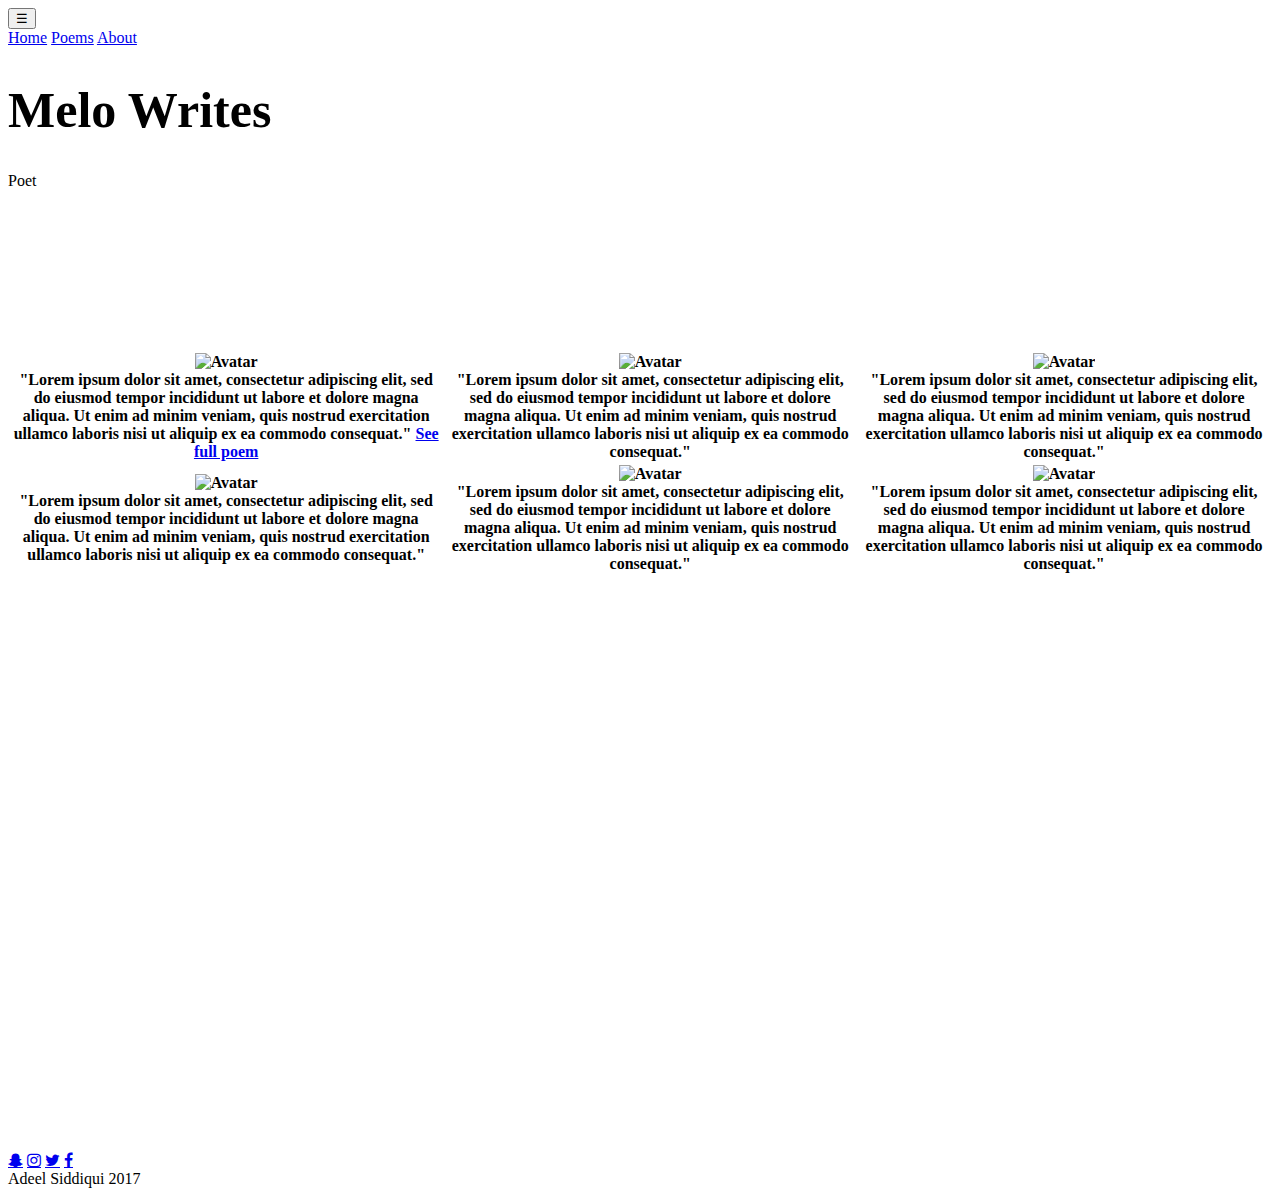
==== index.html @ 7c759945 "Web Up" ====
<!DOCTYPE html>

<html>

<head>

<title>Melo Writes</title>

<link href="https://fonts.googleapis.com/css?family=Open+Sans+Condensed:300|Raleway" rel="stylesheet" type="text/css">

<script type="text/javascript" src="..\Mohammad Majid\index.js"></script>

<link rel="stylesheet" href="https://cdnjs.cloudflare.com/ajax/libs/font-awesome/4.7.0/css/font-awesome.min.css">

<link href="..\Mohammad Majid\index.css" type="text/css" rel="stylesheet">

</head>

<body>

<header>
   <div class="dropdown">
    <button class="dropbtn">&#9776;</button>
    <div class="dropdown-content">
    <a href="..\Mohammad Majid\index.html">Home</a>
    <a href="..\Mohammad Majid\Poems\poems.html">Poems</a>
    <a href="..\Mohammad Majid\Contact\contact.html">About</a>
    </div>
   </div> 
</header>

<div class="hero">
  <div class="heroText">
    
    <h1 style="font-size:50px">Melo Writes</h1>
    
    <p>Poet</p>
    
   </div>
  </div>
</div>

<br>
<br>
<br>
<br>
<br>
<br>
<br>
<br>



 <table class="centerTable">
 
   <tr>
    
     <th>
     <div class="container">
     <img src="http://placehold.it/400x300" alt="Avatar" class="image">
     <div class="overlay">
     <div class="text">"Lorem ipsum dolor sit amet, consectetur adipiscing elit, sed do eiusmod tempor incididunt ut labore et dolore magna aliqua. Ut enim ad minim veniam, quis nostrud exercitation ullamco laboris nisi ut aliquip ex ea commodo consequat."
     <a href="..\Mohammad Majid\Poems\poems.html" class="button buttonOn">See full poem</a>

     </div>
     </div>
     </div>	
     </th>

     <th>
     <div class="container">
     <img src="http://placehold.it/400x300" alt="Avatar" class="image">
     <div class="overlay">
     <div class="text">"Lorem ipsum dolor sit amet, consectetur adipiscing elit, sed do eiusmod tempor incididunt ut labore et dolore magna aliqua. Ut enim ad minim veniam, quis nostrud exercitation ullamco laboris nisi ut aliquip ex ea commodo consequat."</div>
     </div>
     </div>		
     </th>

     <th>
     <div class="container">
     <img src="http://placehold.it/400x300" alt="Avatar" class="image">
     <div class="overlay">
     <div class="text">"Lorem ipsum dolor sit amet, consectetur adipiscing elit, sed do eiusmod tempor incididunt ut labore et dolore magna aliqua. Ut enim ad minim veniam, quis nostrud exercitation ullamco laboris nisi ut aliquip ex ea commodo consequat."</div>
     </div>
     </div>		
     </th>

   </tr>
   <tr>

     <th>
     <div class="container">
     <img src="http://placehold.it/400x300" alt="Avatar" class="image">
     <div class="overlay">
     <div class="text">"Lorem ipsum dolor sit amet, consectetur adipiscing elit, sed do eiusmod tempor incididunt ut labore et dolore magna aliqua. Ut enim ad minim veniam, quis nostrud exercitation ullamco laboris nisi ut aliquip ex ea commodo consequat."</div>
     </div>
     </div>	
     </th>

     <th>
     <div class="container">
     <img src="http://placehold.it/400x300" alt="Avatar" class="image">
     <div class="overlay">
     <div class="text">"Lorem ipsum dolor sit amet, consectetur adipiscing elit, sed do eiusmod tempor incididunt ut labore et dolore magna aliqua. Ut enim ad minim veniam, quis nostrud exercitation ullamco laboris nisi ut aliquip ex ea commodo consequat."</div>
     </div>
     </div>		
     </th>

     <th>
     <div class="container">
     <img src="http://placehold.it/400x300" alt="Avatar" class="image">
     <div class="overlay">
     <div class="text">"Lorem ipsum dolor sit amet, consectetur adipiscing elit, sed do eiusmod tempor incididunt ut labore et dolore magna aliqua. Ut enim ad minim veniam, quis nostrud exercitation ullamco laboris nisi ut aliquip ex ea commodo consequat."</div>
     </div>
     </div>		
     </th>

   </tr>

 </table>


<br>
<br>
<br>
<br>
<br>
<br>
<br>
<br>
<br>
<br>
<br>
<br>
<br>
<br>
<br>
<br>
<br>
<br>
<br>
<br>
<br>
<br>
<br>
<br>
<br>
<br>
<br>
<br>
<br>
<br>
<br>
<br>

<div class="footer">
 <a href="https://www.snapchat.com/add/m.majid17" class="fa fa-snapchat-ghost"></a> 
 <a href="https://www.instagram.com/majid1.7/?hl=en" class="fa fa-instagram"></a>
 <a href="https://twitter.com/melomajid17" class="fa fa-twitter"></a>
 <a href="https://www.facebook.com/mohammed.majid.5264" class="fa fa-facebook"></a>

 <div class="footerText">Adeel Siddiqui 2017</div>
</div>

</body>

</html>
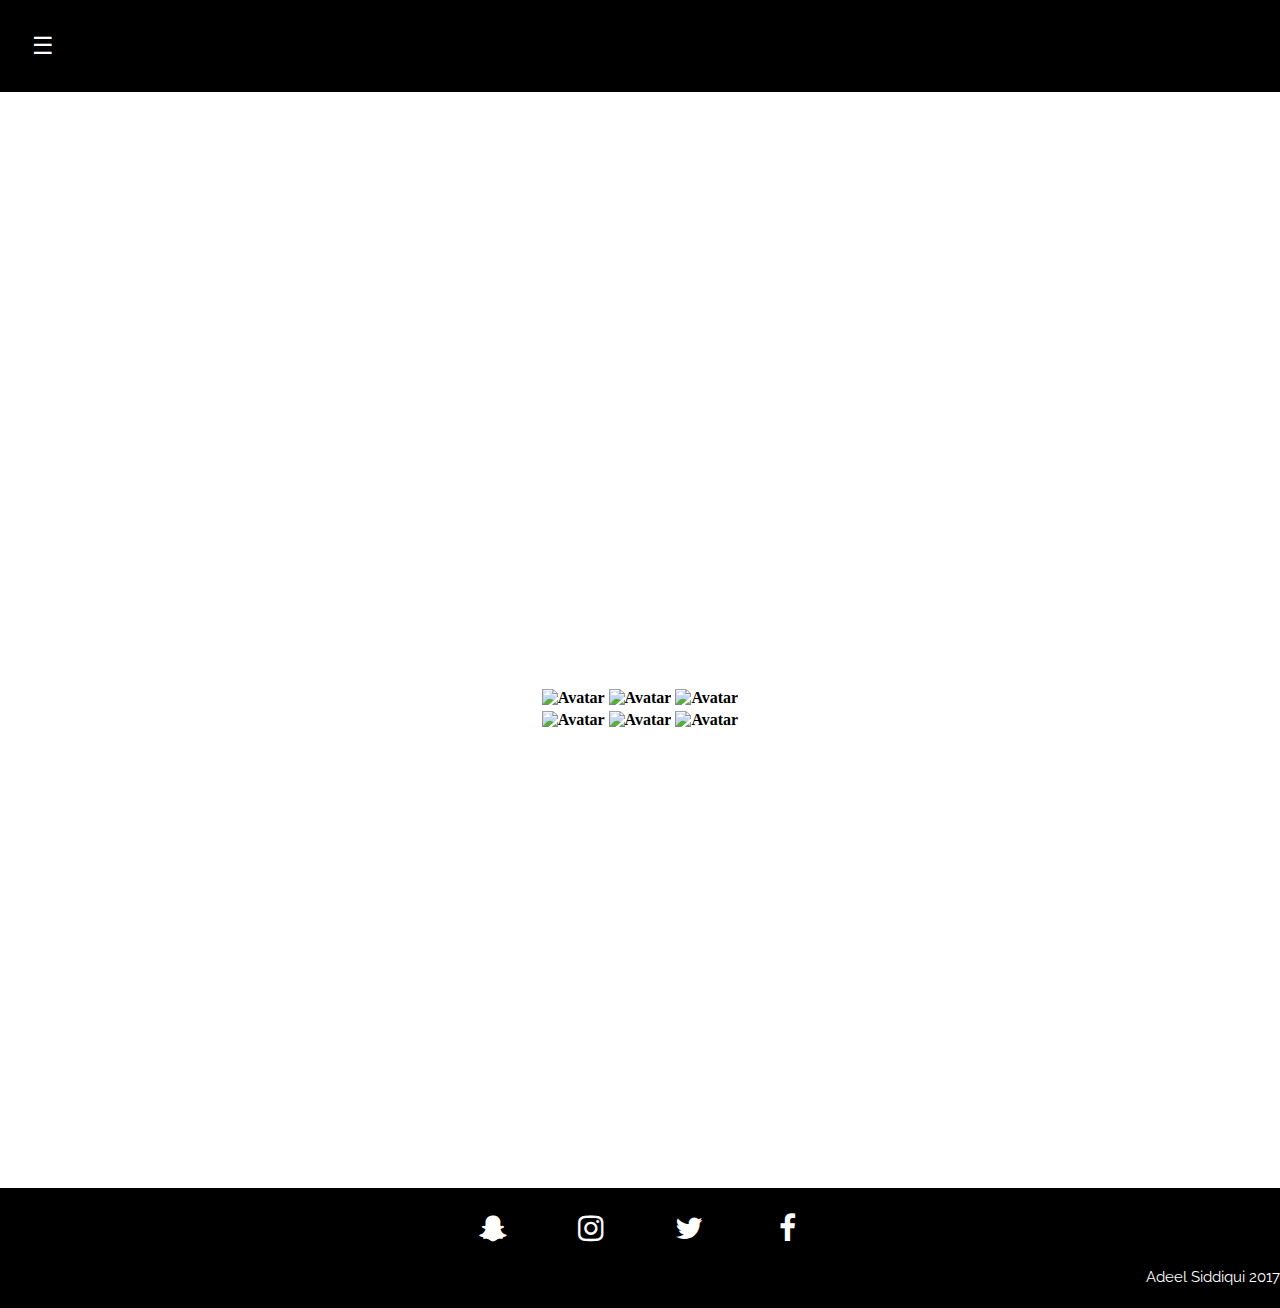
==== commit 8520e72b: "Update index.html" ====
--- a/index.html
+++ b/index.html
@@ -12,7 +12,7 @@
 
 <link rel="stylesheet" href="https://cdnjs.cloudflare.com/ajax/libs/font-awesome/4.7.0/css/font-awesome.min.css">
 
-<link href="..\Mohammad Majid\index.css" type="text/css" rel="stylesheet">
+<link href="index.css" type="text/css" rel="stylesheet">
 
 </head>
 
--- a/index.css
+++ b/index.css
@@ -0,0 +1,215 @@
+body {
+    height: 100%;
+    margin: 0;
+    background-color: #FFF;
+}
+ 
+html {
+    height: 100%;
+    margin: 0;
+}
+
+h1 {
+  font-family: 'Raleway', sans-serif;
+  font-size: 48px;
+  font-weight: 100;
+}
+
+.centerTable {
+  margin: 0px auto; 
+}
+
+header {
+  padding: 1em;
+  color: #FFFFFF;
+  background-color: #000000;
+  clear: left;
+  text-align: left;
+  font-family: 'Raleway', sans-serif;
+}
+
+.footer {      
+ text-align: center;    
+ width: 100%;
+ color: #FFFFFF;
+ background-color: #000000;
+ font-family: 'Raleway', sans-serif;
+ font-size: 15px;
+ clear: both;
+ position: relative;
+ z-index: 10;
+ height: 8em;
+ margin-top: -8em;
+}
+
+.footerText{      
+ text-align: right;    
+ font-size: 15px;
+}
+
+
+/* Hero Image - Adeel Siddiqui */
+
+.hero {
+  background-image: url("http://i.imgur.com/NYID7Sj.jpg");
+  height: 50%;
+  background-position: center;
+  background-repeat: no-repeat;
+  background-size: cover;
+  position: relative;
+}
+
+.heroText {
+  text-align: center;
+  position: absolute;
+  top: 50%;
+  left: 50%;
+  transform: translate(-50%, -50%);
+  color: white;
+  font-size: 24px;
+  font-family: 'Open Sans Condensed', sans-serif;
+}
+
+/* VV Drop Down Menu - Adeel Siddiqui */
+
+.dropbtn {
+ background-color: rgba(0, 0, 0, 0);
+ color: white;
+ padding: 16px;
+ font-size: 24px;
+ border: none;
+ cursor: pointer;
+
+}
+
+
+.dropdown {
+ position: relative;
+ display: inline-block;
+ top:0; 
+ left:0;
+}
+
+.dropdown-content {
+ display: none;
+ position: absolute;
+ background-color: rgba(0, 0, 0, 0);
+ min-width: 160px;
+ box-shadow: 0px 8px 16px 0px rgba(0,0,0,0.2);
+ z-index: 1;
+}
+
+.dropdown-content a {
+ color: white;
+ padding: 12px 16px;
+ text-decoration: none;
+ display: block;
+}
+
+.dropdown-content a:hover {
+ background-color: rgba(225, 225, 225, 0.5); 
+}
+
+.dropdown:hover .dropdown-content {
+ display: block;
+}
+
+.dropdown:hover .dropbtn {
+ background-color: rgba(225, 225, 225, 0.5);
+}
+
+/* Slide in Overlay - Adeel Siddiqui */
+
+.container {
+ position: relative;
+ width: 100%;
+}
+
+.image {
+ display: block;
+ width: 100%;
+ height: auto;
+}
+
+.overlay {
+ position: absolute;
+ bottom: 0;
+ left: 0;
+ right: 0;
+ background-color: #000000;
+ font-family: 'Open Sans Condensed', sans-serif;
+ overflow: hidden;
+ width: 100%;
+ height: 0;
+ transition: .5s ease;
+}
+
+.container:hover .overlay {
+ height: 100%;
+}
+
+.text { 
+ color: white;
+ font-size: 20px;
+ position: absolute;
+ overflow: hidden;
+ top: 50%;
+ left: 50%;
+ transform: translate(-50%, -50%);
+ -ms-transform: translate(-50%, -50%);
+}
+
+
+/* BUTTON */
+.button {
+    background-color: #4CAF50; /* Green */
+    border: none;
+    color: white;
+    padding: 16px 32px;
+    text-align: center;
+    text-decoration: none;
+    display: inline-block;
+    font-size: 16px;
+    margin: 4px 2px;
+    -webkit-transition-duration: 0.4s; /* Safari */
+    transition-duration: 0.4s;
+    cursor: pointer;
+}
+
+.buttonOn {
+    background-color: black;
+    color: white;
+    border: 2px solid #FFFFFF;
+}
+
+.buttonOn:hover {
+    background-color: #FFFFFF;
+    color: black;
+}
+
+/* Social Media Buttons - Adeel Siddiqui */
+
+.fa {
+  padding: 20px;
+  font-size: 30px;
+  width: 50px;
+  text-align: center;
+  text-decoration: none;
+  margin: 5px 2px;
+}
+
+.fa-snapchat-ghost {
+ color: #FFFFFF;
+}
+
+.fa-instagram {
+ color: #FFFFFF;
+}
+
+.fa-twitter {
+ color: #FFFFFF;
+}
+
+.fa-facebook {
+ color: #FFFFFF;
+}
